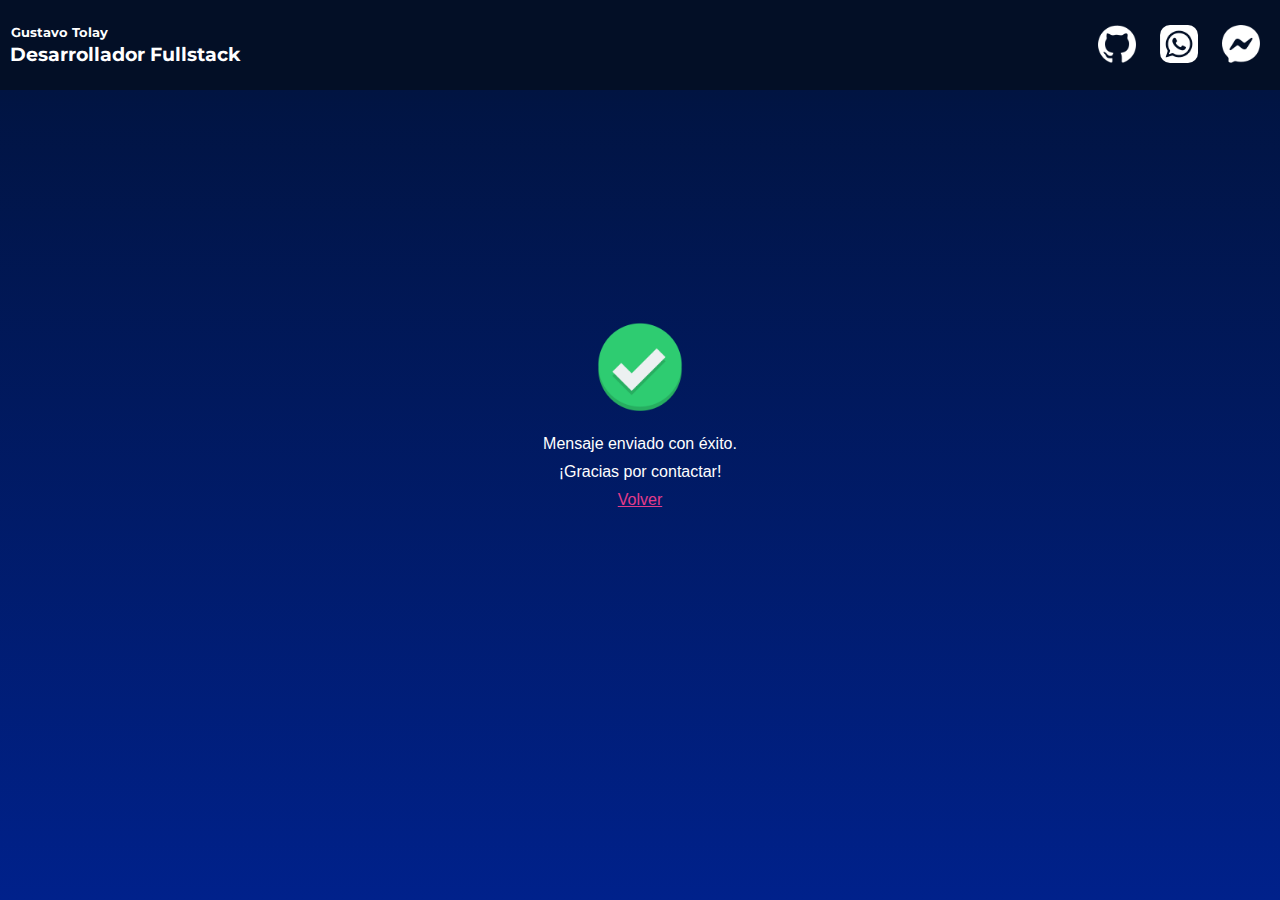
==== thanks.html @ 0366cb11 "fix: add thanks html page" ====
<!DOCTYPE html>
<html lang="es">
  <head>
    <meta charset="UTF-8" />
    <meta name="viewport" content="width=device-width, initial-scale=1.0" />
    <title>Document</title>
    <style>
      @import url("https://fonts.googleapis.com/css2?family=Montserrat:wght@300&display=swap");
    </style>
    
    <link rel="stylesheet" href="/assets/style-2741f40b.css">
  </head>
  <body>
    <nav>
      <div class="navbar-icons-div">
        <a href="https://github.com/GustavoTolay"
          ><img class="navbar-image" src="/github2.png"
        /></a>
        <a href="https://wa.me/543884320054"
          ><img class="navbar-image" src="/whatsapp2.png"
        /></a>
        <a href="https://m.me/franco.tolay.332"
          ><img class="navbar-image" src="/messenger2.png"
        /></a>
      </div>
      <div class="navbar-title-div">
        <h5>Gustavo Tolay</h5>
        <h3>Desarrollador Fullstack</h3>
      </div>
    </nav>
    <main>
      <section class="thanks" id="section-1">
        <div>
          <div class="image">
            <img src="/Check-Background-PNG.png" height="100px" alt="" />
          </div>
          <div class="thanks-text">Mensaje enviado con éxito.</div>
          <div class="thanks-text">¡Gracias por contactar!</div>
          <div class="thanks-text"><a href="/">Volver</a></div>
        </div>
      </section>
    </main>
  </body>
</html>
---- assets/style-2741f40b.css ----
body{margin:0;display:flex;place-items:center;min-width:320px;min-height:100vh;flex-wrap:wrap;align-content:flex-start;background-color:#030f27}nav{width:100%;min-height:10vh;background-color:#030f27da;position:sticky;top:0;display:flex;flex-direction:row-reverse;justify-content:space-between}nav>div{margin:auto 10px}.navbar-image{height:38px;margin:2px 10px 0;border-radius:10px;opacity:100%}.navbar-image:hover{scale:1.07}.navbar-image:active{scale:.95}.navbar-title-div{color:#fff;font-family:Montserrat,Arial,Helvetica Neue,Helvetica,sans-serif;font-weight:100}.navbar-title-div>h3{margin:3px 0 0}.navbar-title-div>h5{margin:0 1px}main{width:100%;min-height:80vh;background-color:#011442}section{min-height:60vh;padding-top:25px}#section-1{background:linear-gradient(#011442,#00218b)}#section-2{background-color:#00218b}#section-3{background:linear-gradient(#00218b,#011442)}.section-header{margin:0 20px}.section-body{display:flex}.section-body_div-1{color:#fff;font-family:Arial,Helvetica,sans-serif;padding:30px;flex-basis:35%;display:flex;flex-wrap:wrap;align-content:flex-start}.section-body_div-1>ul{padding-left:15px}.section-body_div-1>ul>li{margin-bottom:15px}.section-body_div-2{flex-basis:65%;display:flex;flex-wrap:wrap}.section-list-div{margin:20px}.section-list-div>h3{color:#fff;font-family:Montserrat,Arial,Helvetica Neue,Helvetica,sans-serif;font-weight:100}.logo-list{display:flex;padding:0}.logo-list>li{list-style-type:none;text-align:center;color:#fff;font-family:Arial,Helvetica,sans-serif;margin-right:15px}.logo-list>li>img{height:64px}.logo-list>li>p{margin:0}.carousel-div{width:100%;overflow:hidden;margin:0 30px}.carousel-button{height:120px;width:100px;margin:auto;background-color:#00218b;border:none}.carousel-button:hover{background-color:#002dc2;transform:scale(1.1)}.arrow-left{border-right:10px solid;border-bottom:10px solid;height:30px;width:30px;transform:rotate(135deg);border-color:#fff;border-radius:3px;margin:auto}.arrow-right{border-right:10px solid;border-bottom:10px solid;height:30px;width:30px;transform:rotate(-45deg);border-radius:3px;border-color:#fff;margin:auto}#left-button{margin-left:25px;padding-left:20px}#right-button{margin-right:25px;padding-right:20px}.carousel-div>ul{margin:0;display:flex;width:300%;padding:0;animation:slide 2s infinite alternate ease-in-out}.carousel-li-item{display:flex;list-style:none;width:33.3333333333%}.carousel-li-item>img{max-width:65%;height:-moz-max-content;height:max-content;margin:auto}.carousel-li-item>div{margin-top:auto;margin-bottom:auto}.carousel-item-text{color:#fff;font-family:Arial,Helvetica Neue,Helvetica,sans-serif;margin-left:20px}.carousel-item-text>h3{font-weight:100;font-family:Montserrat,Arial,Helvetica Neue,Helvetica,sans-serif}.carousel-item-text>ul{padding:0}.carousel-item-text>ul>li{margin:5px 0}.carousel-item-links{margin:15px 0;display:flex;flex-wrap:wrap}.carousel-item-links>span{width:100%;margin:10px 0}.carousel-item-links>span>a{font-family:Arial,Helvetica,sans-serif;color:#e43b8a;text-decoration:none}.carousel-item-links>span>a:hover{color:#ff61ab}@keyframes from-1-to-2{0%{margin-left:0}to{margin-left:-100%}}@keyframes from-2-to-3{0%{margin-left:-100%}to{margin-left:-200%}}@keyframes from-3-to-1{0%{margin-left:-200%}to{margin-left:0}}@keyframes from-2-to-1{0%{margin-left:-100%}to{margin-left:0}}@keyframes from-3-to-2{0%{margin-left:-200%}to{margin-left:-100%}}@keyframes from-1-to-3{0%{margin-left:0}to{margin-left:-200%}}#section-2-footer{display:flex;justify-content:center;margin-top:20px}.circle{height:10px;width:10px;background-color:#8f8f8f;border-radius:50%;margin:auto 5px}.circle-active{height:15px;width:15px;background-color:#cecece;border-radius:50%;margin:0 5px}#section-3-body>form{display:flex;flex-wrap:wrap;padding:15px;margin:0 auto;color:#fff;font-family:Arial,Helvetica,sans-serif;flex-basis:37%}.form-input{box-sizing:border-box;width:100%;padding:5px;border-color:#8b0643;border-style:solid;border-width:1px;border-radius:5px;background-color:#00218b;color:#fff;font-size:14px}.form-label{margin-top:10px;margin-bottom:5px;font-family:Montserrat,Arial,Helvetica Neue,Helvetica,sans-serif}#section-3-body>form>textarea{resize:none}#form-button{width:auto;margin:15px auto;padding:10px 15px}#form-button:hover{background-color:#0029b1;scale:1.05}#form-button:active{scale:.95}h2{color:#fff;margin:0;font-family:Montserrat,Arial,Helvetica Neue,Helvetica,sans-serif;font-size:40px;font-weight:100}hr{border-color:#8b0643}footer{width:100%;min-height:10vh;background-color:#030f27}@media (max-width: 880px){.section-body{flex-wrap:wrap}#section-3-body>form{flex-grow:1}.section-body_div-1,.section-body_div-2{flex-grow:1}.section-list-div{margin-left:30px}.logo-list{flex-wrap:wrap;flex-grow:1;row-gap:10px}.navbar-icons-div{display:flex}.carousel-li-item{flex-wrap:wrap}.carousel-li-item>img{flex-grow:1;max-width:100%}.carousel-div{order:1}#left-button{order:2}#right-button{order:3}.carousel-button{display:none}#section-2-footer{margin:0}}.thanks{min-height:90vh;padding:0;display:flex;flex-wrap:wrap}.thanks>div{margin:25vh auto 0}.image{display:flex;justify-content:center}.image>img{margin-bottom:10px}.thanks-text{color:#fff;font-family:Arial,Helvetica,sans-serif;width:100%;text-align:center;margin:10px 0}.thanks-text>a{color:#e43b8a}.thanks-text>a:hover{color:#ff6bb0}#thanks-logo{width:100%;display:flex;justify-content:center}.checkmark-div{display:flex;justify-content:center}#checkmark{display:inline-block;width:100px;height:100px;background:#011442;border-radius:50%;transform:rotate(45deg)}#checkmark:before{content:"";position:absolute;width:8px;height:25px;background-color:#2c5eff;left:50px;top:33px}#checkmark:after{content:"";position:absolute;width:8px;height:8px;background-color:#2c5eff;left:43px;top:50px}#thanks-logo .circle{background-color:#011442;height:100px;width:100px}
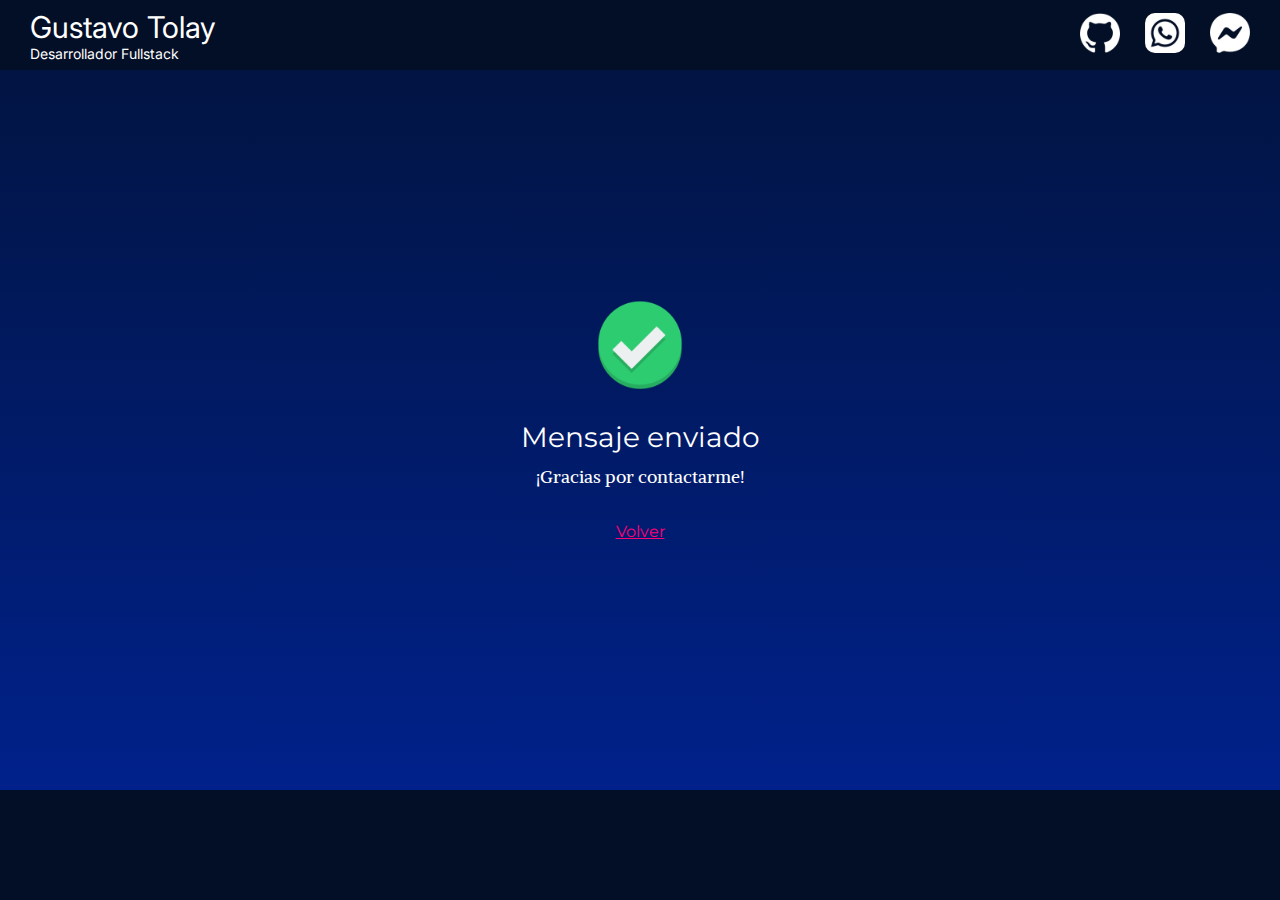
==== commit 57055300: "add new styles, and separate components" ====
--- a/thanks.html
+++ b/thanks.html
@@ -5,40 +5,95 @@
     <meta name="viewport" content="width=device-width, initial-scale=1.0" />
     <title>Document</title>
     <style>
-      @import url("https://fonts.googleapis.com/css2?family=Montserrat:wght@300&display=swap");
+      @import url("https://fonts.googleapis.com/css2?family=Alegreya+Sans&family=Alike&family=Inter:wght@400;500&family=Montserrat:wght@400;500;600&display=swap");
+    </style>
+
+    <!-- Page styles -->
+    <style>
+      .thanks {
+        background: linear-gradient(180deg, #011442 0%, #00218b 100%);
+
+        display: flex;
+        flex-direction: column;
+        gap: 20px;
+        height: 80vh;
+        justify-content: center;
+        align-items: center;
+        align-content: center;
+      }
+
+      .thanks__text {
+        display: flex;
+        flex-direction: column;
+        justify-content: center;
+        align-items: center;
+      }
+
+      .thanks__title {
+        color: var(--text-white, #fff);
+        font-family: Montserrat;
+        font-size: 28px;
+        font-style: normal;
+        font-weight: 400;
+        line-height: 40px; /* 142.857% */
+      }
+
+      .thanks__subtitle {
+        color: var(--text-white, #fff);
+        font-family: Alike;
+        font-size: 18px;
+        font-style: normal;
+        font-weight: 400;
+        line-height: 40px; /* 200% */
+      }
+
+      .thanks__link {
+        color: #ff0075;
+        text-align: center;
+        font-family: Montserrat;
+        font-size: 16px;
+        font-style: normal;
+        font-weight: 400;
+        line-height: 70px; /* 350% */
+      }
     </style>
     
-    <link rel="stylesheet" href="/assets/style-2741f40b.css">
+    <link rel="stylesheet" href="/assets/style-c55863ba.css">
   </head>
   <body>
-    <nav>
-      <div class="navbar-icons-div">
-        <a href="https://github.com/GustavoTolay"
-          ><img class="navbar-image" src="/github2.png"
-        /></a>
-        <a href="https://wa.me/543884320054"
-          ><img class="navbar-image" src="/whatsapp2.png"
-        /></a>
-        <a href="https://m.me/franco.tolay.332"
-          ><img class="navbar-image" src="/messenger2.png"
-        /></a>
-      </div>
-      <div class="navbar-title-div">
-        <h5>Gustavo Tolay</h5>
-        <h3>Desarrollador Fullstack</h3>
-      </div>
-    </nav>
+    <nav class="navbar"></nav>
+
     <main>
-      <section class="thanks" id="section-1">
-        <div>
-          <div class="image">
-            <img src="/Check-Background-PNG.png" height="100px" alt="" />
-          </div>
-          <div class="thanks-text">Mensaje enviado con éxito.</div>
-          <div class="thanks-text">¡Gracias por contactar!</div>
-          <div class="thanks-text"><a href="/">Volver</a></div>
+      <section class="thanks">
+        <div class="image">
+          <img src="/Check-Background-PNG.png" height="100px" alt="" />
+        </div>
+        <div class="thanks__text">
+          <span class="thanks-text thanks__title">Mensaje enviado</span>
+          <span class="thanks-text thanks__subtitle"
+            >¡Gracias por contactarme!</span
+          >
+          <span class=""><a class="thanks__link" href="/">Volver</a></span>
         </div>
       </section>
     </main>
+
+    <!-- Load navbar -->
+    <script>
+      const navbar = document.getElementsByClassName("navbar")[0];
+      fetch("/components/navbar.html")
+        .then((res) => res.text())
+        .then((text) => (navbar.outerHTML = text))
+        .then(loadPage);
+
+      function loadPage() {
+        document.getElementsByClassName("link-list__item")[0].style.display =
+          "none";
+        document.getElementsByClassName("link-list__item")[1].style.display =
+          "none";
+        document.getElementsByClassName("link-list__item")[2].style.display =
+          "none";
+      }
+    </script>
   </body>
 </html>
--- a/assets/style-c55863ba.css
+++ b/assets/style-c55863ba.css
@@ -0,0 +1 @@
+.navbar{position:sticky;top:0;display:flex;min-height:70px;width:100%;padding:0 30px;align-items:center;gap:50px;background:rgba(3,15,39,.85)}.navbar .logo{display:flex;flex-direction:column;justify-content:center;align-items:flex-start;color:#fff;font-family:Inter;font-style:normal;line-height:normal}.navbar .logo__title{margin:0;font-size:30px;font-weight:400}.navbar .logo__subtitle{margin:0;font-size:14px;font-weight:400}.navbar .navbar__main{display:flex;justify-content:space-between;align-items:center;flex:1 0 0}.navbar .link-list{list-style:none;margin:0;padding:0;display:flex;align-items:flex-start;gap:40px;font-family:Montserrat;font-size:16px;font-style:normal;line-height:normal}.navbar .link-list__link{color:#fff;font-weight:300;text-decoration:none}.navbar .icon-list{list-style:none;margin:0;padding:0;display:flex;align-items:flex-start;gap:25px}.navbar .icon__image{width:40px;height:40px;border-radius:10px}#section-1{display:flex;flex-wrap:wrap;padding:20px 150px 30px;align-items:flex-start;gap:80px;background:linear-gradient(180deg,#011442 0%,#00218b 100%)}#section-1 .presentation{display:flex;width:401px;flex-direction:column;align-items:flex-start;gap:30px;align-self:stretch}#section-1 .about-me{display:flex;flex-direction:column;align-items:flex-start;align-self:stretch}#section-1 .header{align-self:stretch}#section-1 .header__title{width:399.568px;flex-shrink:0;color:var(--text-white, #fff);font-family:Montserrat;font-size:22px;font-style:normal;font-weight:400;margin:0}#section-1 .header__separator{margin:5px 0 0;border-style:solid;width:401px;height:1.017px;flex-shrink:0;stroke-width:2px;stroke:#ff0075}#section-1 .about-me__text{background:linear-gradient(180deg,rgba(0,0,0,.25) 0%,rgba(0,0,0,0) 100%);margin:0;padding:15px 25px;width:401px;height:137px;flex-shrink:0;color:#fff;font-family:Alike;font-size:15px;font-style:normal;font-weight:400;line-height:40px}#section-1 .habilities{display:flex;flex-direction:column;align-items:flex-start;gap:20px;flex:1 0 0;align-self:stretch}#section-1 .habilities__list{list-style:none;margin:0;padding:0;display:flex;flex-direction:column;align-items:flex-start;gap:25px;flex:1 0 0;align-self:stretch}#section-1 .item{display:flex;flex-direction:column;align-items:flex-start;gap:10px;align-self:stretch}#section-1 .item__title{align-self:stretch;margin:0;color:#fff;font-family:Montserrat;font-size:18px;font-style:normal;font-weight:500;line-height:120.833%}#section-1 .item__text{align-self:stretch;margin:0;color:#fff;font-family:Alegreya Sans;font-size:16px;font-style:normal;font-weight:400;line-height:25px}#section-1 .my-stack{display:flex;flex-direction:column;align-items:flex-start;gap:25px;flex:1 0 0;align-self:stretch}#section-1 .my-stack .header__title{font-size:28px}#section-1 .my-stack__body{display:flex;flex-direction:column;align-items:center;align-content:space-between;gap:45px;flex:1 0 0;align-self:stretch}#section-1 .icons{display:flex;flex-direction:column;align-items:flex-start;gap:15px;align-self:stretch}#section-1 .icons__title{margin:0;color:#fff;font-family:Montserrat;font-size:20px;font-style:normal;font-weight:400;line-height:20px}#section-1 .icons__list{margin:0;padding:0;list-style:none;display:flex;gap:10px;flex-wrap:wrap}#section-1 .icon{display:flex;flex-direction:column;justify-content:center;align-items:center;gap:7px}#section-1 .icon__text{color:#fff;text-align:center;font-family:Alegreya Sans;font-size:16px;font-style:normal;font-weight:400;line-height:15px}#section-1 .icon__image{width:64px;height:64px}#section-2{background:#00218b;padding:20px 0 30px}#section-2 .section-body{display:flex;align-items:center;justify-content:center;max-width:100%}#section-2 .section-header{padding:0 40px}#section-2 .my-projects__title{color:#fff;font-family:Montserrat;font-size:28px;font-style:normal;font-weight:500;line-height:40px}#section-2 .carousel-div{width:100%;overflow:hidden;margin:0 30px}#section-2 .carousel-button{height:120px;width:100px;margin:auto;background-color:#00218b;border:none}#section-2 .carousel-button:hover{background-color:#002dc2;transform:scale(1.1)}#section-2 .arrow-left{border-right:10px solid;border-bottom:10px solid;height:30px;width:30px;transform:rotate(135deg);border-color:#fff;border-radius:3px;margin:auto}#section-2 .arrow-right{border-right:10px solid;border-bottom:10px solid;height:30px;width:30px;transform:rotate(-45deg);border-radius:3px;border-color:#fff;margin:auto}#section-2 #left-button{margin-left:25px;padding-left:20px}#section-2 #right-button{margin-right:25px;padding-right:20px}#section-2 .carousel-div>ul{margin:0;display:flex;width:300%;padding:0;animation:slide 2s infinite alternate ease-in-out}#section-2 .item{display:flex;list-style:none;width:33.3333333333%;justify-content:center;align-items:center;align-content:center}#section-2 .item__image{max-width:65%;height:-moz-max-content;height:max-content}#section-2 .item__title{margin:0;color:#fff;font-family:Montserrat;font-size:20px;font-style:normal;font-weight:500;line-height:60px}#section-2 .item__subtitle{margin:0;color:#fff;font-family:Montserrat;font-size:18px;font-style:normal;font-weight:400;line-height:30px}#section-2 .item__list{display:flex;flex-direction:column;gap:15px;padding:0}#section-2 .item__list>li{margin:0;list-style:none;color:#fff;font-family:Alegreya Sans;font-size:15px;font-style:normal;font-weight:400;line-height:25px}#section-2 .item__text{display:flex;flex-direction:column;gap:30px}#section-2 .item__links{display:flex;flex-direction:column;gap:15px;padding:0}#section-2 .links__item{margin:0;list-style:none}#section-2 .links__text{color:#1fb8ff;font-family:Arial,Helvetica,sans-serif;font-size:15px;font-style:normal;font-weight:400;line-height:25px;text-decoration-line:underline}@keyframes from-1-to-2{0%{margin-left:0}to{margin-left:-100%}}@keyframes from-2-to-3{0%{margin-left:-100%}to{margin-left:-200%}}@keyframes from-3-to-1{0%{margin-left:-200%}to{margin-left:0}}@keyframes from-2-to-1{0%{margin-left:-100%}to{margin-left:0}}@keyframes from-3-to-2{0%{margin-left:-200%}to{margin-left:-100%}}@keyframes from-1-to-3{0%{margin-left:0}to{margin-left:-200%}}#section-2 #section-2-footer{display:flex;justify-content:center;margin-top:20px}#section-2 .circle{height:10px;width:10px;background-color:#8f8f8f;border-radius:50%;margin:auto 5px}#section-2 .circle-active{height:15px;width:15px;background-color:#cecece;border-radius:50%;margin:0 5px}#section-3{background:linear-gradient(180deg,#00218b 0%,#011442 100%)}#section-3 .contact__header{padding:0 40px}#section-3 .contact__title{color:#fff;font-family:Montserrat;font-size:28px;font-style:normal;font-weight:500;line-height:40px}#section-3 .contact__body{display:flex;justify-content:center}#section-3 .contact__form{display:flex;flex-direction:column;gap:15px;width:350px;padding:10px 0 20px}#section-3 .form__item{display:flex;flex-direction:column;gap:2px}#section-3 .form__label{color:#afafaf;font-family:Inter;font-size:14px;font-style:normal;font-weight:400;line-height:144%;letter-spacing:.16px}#section-3 .form__input{padding:8px 12px;border-radius:5px;border:1px solid gray}#section-3 .form__button-div{display:flex;justify-content:center}#section-3 .form__button{padding:10px 15px;background-color:#011559;color:#fff;border:1px solid #ff0075;border-radius:5px}*{box-sizing:border-box}body{margin:0;display:flex;place-items:center;min-width:320px;min-height:100vh;flex-wrap:wrap;align-content:flex-start;background-color:#030f27}main{width:100%;min-height:80vh;background-color:#011442}h2{margin:0}hr{border-color:#ff0075}footer{width:100%;min-height:10vh;background-color:#030f27}@media (max-width: 880px){.section-body{flex-wrap:wrap}#section-3-body>form{flex-grow:1}.section-body_div-1,.section-body_div-2{flex-grow:1}.section-list-div{margin-left:30px}.logo-list{flex-wrap:wrap;flex-grow:1;row-gap:10px}.navbar-icons-div{display:flex}.carousel-li-item{flex-wrap:wrap}.carousel-li-item>img{flex-grow:1;max-width:100%}.carousel-div{order:1}#left-button{order:2}#right-button{order:3}.carousel-button{display:none}#section-2-footer{margin:0}}
